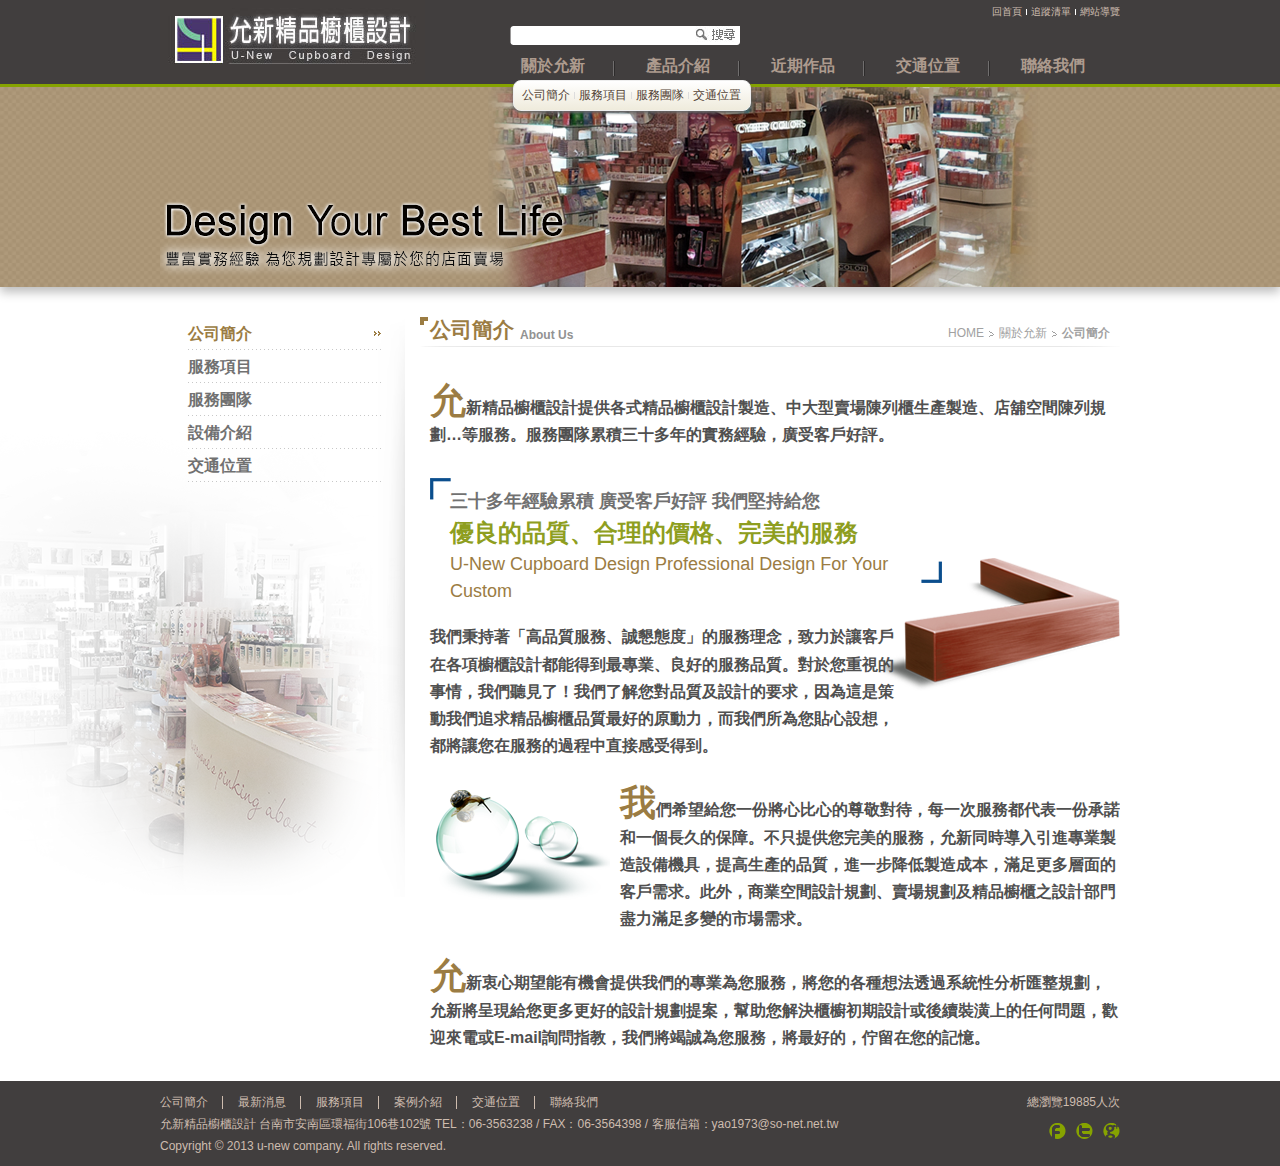
==== about.html @ 8a2be83a "" ====
<!DOCTYPE html PUBLIC "-//W3C//DTD XHTML 1.0 Transitional//EN" "http://www.w3.org/TR/xhtml1/DTD/xhtml1-transitional.dtd">
<html xmlns="http://www.w3.org/1999/xhtml">
<head>
<meta http-equiv="content-type" content="text/html; charset=utf-8" />
<title>DCView</title>
<link type="text/css" rel="stylesheet" href="c/reset.css" media="screen, projection" />
<link type="text/css" rel="stylesheet" href="c/layout.css" media="screen, projection" />
<link type="text/css" rel="stylesheet" href="c/style.css" media="screen, projection" />
<link type="text/css" rel="stylesheet" href="c/page/about.css" media="screen, projection" />
<script type="text/javascript" src="j/jquery.min.js"></script>
<script type="text/javascript" src="j/jquery.hoverIntent.min.js"></script>
<script type="text/javascript" src="j/jquery.superfish.min.js"></script>
</head>
<body>

<!--============================== header start ==============================-->
<div id="header">
<div class="header-wrap">

<div class="logo">
<h2><a href="index.html" title="允新精品櫥櫃設計">允新精品櫥櫃設計<img src="i/logo.jpg" alt="允新精品櫥櫃設計" width="265" height="80" /></a></h2>
</div>

<div id="search-bar">
<h3>站台搜尋</h3>
<form name="siteSearchForm" id="siteSearchForm" action="search-list.html" method="get">
<input type="text" name="k" maxlength="50" class="length-s keyword" />
<input type="submit" value="Search" title="Search" class="btn-submit" />
</form>
</div>

<div id="site-func">
<h3>網站選單</h3>
<ul>
<li><a href="index.html">回首頁</a></li>
<li><a href="inquiry-list.html">追蹤清單</a></li>
<li class="last"><a href="sitemap.html">網站導覽</a></li>
</ul>
</div>

<script type="text/javascript">
<!-- <![CDATA[
$(function() {
    $('ul.sf-menu').superfish({
        hoverClass:  'sfhover',
        pathClass:   'active',
        autoArrows:  false,
        dropShadows: false
    });
});
// ]]> -->
</script>

<div id="nav">
<h3>網站主選單</h3>
<ul class="sf-menu">
    <li class="active"><a href="#">關於允新</a>
        <ul>
            <li><a href="about.html">公司簡介</a></li>
            <li><a href="service.html">服務項目</a></li>
            <li><a href="group.html">服務團隊</a></li>
            <li class="last"><a href="map.html">交通位置</a></li>
        </ul>
    </li>
    <li><a href="product-list.html">產品介紹</a>
        <ul>
            <li><a href="product-list.html">展示架系列</a></li>
            <li><a href="product-list.html">玻璃櫃系列</a></li>
            <li><a href="product-list.html">飾品櫃系列</a></li>
            <li><a href="product-list.html">櫃檯系列</a></li>
            <li><a href="product-list.html">賣場陳列</a></li>
            <li><a href="product-list.html">子母桌</a></li>
            <li><a href="product-list.html">中島櫃</a></li>
            <li><a href="product-list.html">壁櫃系列</a></li>
            <li class="last"><a href="product-list.html">其他商品</a></li>
        </ul>
    </li>
    <li><a href="work-list.html">近期作品</a></li>
    <li><a href="map.html">交通位置</a></li>
    <li class="last"><a href="contact.html">聯絡我們</a></li>
</ul>
</div>

</div>
</div>
<!--============================== header close ==============================-->

<!--============================== content-wrapper start =====================-->
<div id="content-wrapper">

<div id="main-banner">
<div class="banner-wrap">
<p><img src="i/photo-slogan.png" alt="Design Your Best Life 豐富實務經驗 為您規劃設計專屬於您的店面賣場" /></p>
<img src="i/photo-banner.png" alt="" class="banner" />
</div>
</div>

<div class="container">
<!--============================== content-main start ========================-->
<div id="content-main">

<div id="crumb">
<h3>頁面路徑選單</h3>
<ul>
<li><a href="#">HOME</a></li>
<li><a href="#">關於允新</a></li>
<li class="last"><a href="#">公司簡介</a></li>
</ul>
</div>

<div id="about-us" class="article-content">
<h2><em>公司簡介</em><span>About Us</span></h2>
<blockquote>
<p><em>允</em>新精品櫥櫃設計提供各式精品櫥櫃設計製造、中大型賣場陳列櫃生產製造、店舖空間陳列規劃…等服務。服務團隊累積三十多年的實務經驗，廣受客戶好評。</p>
<div class="slogan">
<h3>三十多年經驗累積 廣受客戶好評 我們堅持給您</h3>
<h4>優良的品質、合理的價格、完美的服務</h4>
<h5>U-New Cupboard Design Professional Design For Your Custom</h5>
</div>
<p style="width: 465px;">我們秉持著「高品質服務、誠懇態度」的服務理念，致力於讓客戶在各項櫥櫃設計都能得到最專業、良好的服務品質。對於您重視的事情，我們聽見了！我們了解您對品質及設計的要求，因為這是策動我們追求精品櫥櫃品質最好的原動力，而我們所為您貼心設想，都將讓您在服務的過程中直接感受得到。</p>
<p>
<img src="i/photo01.png" alt="" />
<em>我</em>們希望給您一份將心比心的尊敬對待，每一次服務都代表一份承諾和一個長久的保障。不只提供您完美的服務，允新同時導入引進專業製造設備機具，提高生產的品質，進一步降低製造成本，滿足更多層面的客戶需求。此外，商業空間設計規劃、賣場規劃及精品櫥櫃之設計部門盡力滿足多變的市場需求。
</p>
<p><em>允</em>新衷心期望能有機會提供我們的專業為您服務，將您的各種想法透過系統性分析匯整規劃，允新將呈現給您更多更好的設計規劃提案，幫助您解決櫃櫥初期設計或後續裝潢上的任何問題，歡迎來電或E-mail詢問指教，我們將竭誠為您服務，將最好的，佇留在您的記憶。</p>
</blockquote>
</div>

</div>
<!--============================== content-main close ========================-->

<!--============================== content-sidebar start =====================-->
<div id="content-sidebar">

<div id="cat-nav">
<h3>分類選單</h3>
<ul>
<li class="active"><a href="about.html">公司簡介</a></li>
<li><a href="service.html">服務項目</a></li>
<li><a href="group.html">服務團隊</a></li>
<li><a href="equipment.html">設備介紹</a></li>
<li><a href="map.html">交通位置</a></li>
</ul>
</div>

</div>
<!--============================== content-sidebar close =====================-->
</div>

</div>
<!--============================== content-wrapper close =====================-->

<!--============================== footer start ==============================-->
<div id="footer">
<div class="footer-wrap">
<div class="footer-link">
<h3>網站主選單</h3>
<ul>
<li><a href="#">公司簡介</a></li>
<li><a href="#">最新消息</a></li>
<li><a href="#">服務項目</a></li>
<li><a href="#">案例介紹</a></li>
<li><a href="#">交通位置</a></li>
<li class="last"><a href="#">聯絡我們</a></li>
</ul>

<p class="company-info">允新精品櫥櫃設計 台南市安南區環福街106巷102號  TEL：06-3563238 / FAX：06-3564398 / 客服信箱：yao1973@so-net.net.tw</p>
<p class="copyright">Copyright &copy; 2013 u-new company. All rights reserved.</p>
</div>

<div class="web-share">
<h3>網站社群功能</h3>
<p>總瀏覽<span>19885</span>人次</p>
<ul>
<li><a href="#" class="facebook">facebook</a></li>
<li><a href="#" class="twitter">twitter</a></li>
<li class="last"><a href="#" class="google">google</a></li>
</ul>
</div>
</div>
</div>
<!--============================== footer close ==============================-->

</body>
</html>
---- c/layout.css ----
/*-----------------------------------------------------------------------------
 [TABLE OF CONTENTS]
    +common
    +header
    +content-wrapper
        =content-main
        =content-sidebar
    +footer
-----------------------------------------------------------------------------*/

/* +common
*----------------------------------------------------------------------------*/

html, body {
    margin: 0;
    text-align: center;
}

/* +header
*----------------------------------------------------------------------------*/

#header {
    width: 100%;
    margin: 0 auto;
    text-align: left;
}

/* +content-wrapper
*----------------------------------------------------------------------------*/

#content-wrapper {
    position: relative;
    overflow: auto;
    width: 100%;
    margin: 0 auto;
    text-align: left;
}

#content-main {
    overflow: hidden;
    float: right;
    width: 720px;
}

#content-sidebar {
    float: left;
    width: 240px;
}

/* +footer
*----------------------------------------------------------------------------*/

#footer {
    clear: both;
    width: 100%;
    text-align: left;
}
---- c/style.css ----
/*-----------------------------------------------------------------------------
 [TABLE OF CONTENTS]
    +common
        =anchor
        =clear,clearfix
    +header
        =logo
        =search-bar
        =keyword
        =member-bar
        =ad
    +nav
    +aside
        =ad
        =hot-info
        =chick-wall
        =secondhand-area
        =film-competition
        =banner-txt
    +footer
        =ad
        =footer-nav
        =logo
        =content
        =community
-----------------------------------------------------------------------------*/

/* +common
*----------------------------------------------------------------------------*/

body {
    color: #333;
    font: 12px/22px Microsoft JhengHei, LiHei Pro, PMingLiu, Arial, SimSun;
}

abbr, acronym {
    cursor: help;
}

/**
*
* =anchor
*
**/

a:visited {
    color: #554538;
    text-decoration: none;
}

a:link {
    color: #554538;
    text-decoration: none;
}

a:active {
    color: #554538;
    text-decoration: underline;
}

a:hover {
    color: #554538;
    text-decoration: underline;
}

/**
*
* =clear,clearfix
*
**/

/* regular clearing apply to column that should drop below previous ones. */
.clear {
    clear: both;
}

/* this needs to be first because FF3 is now supporting this */
.clearfix {
    display: inline-block;
}

/* clearing floats without extra markup */
.clearfix:after {
    display: block;
    visibility: hidden;
    clear: both;
    height: 0;
    font-size: 0;
    content: ".";
}

/* hides from IE-mac \*/
* html .clearfix {
    height: 1%;
}
.clearfix {
    display: block;
}
/* end hide from IE-mac */

/* +header
*----------------------------------------------------------------------------*/

#header {
    height: 84px;
    border-bottom: 3px solid #86a300;
    background-color: #413e3e;
}

#header .header-wrap {
    position: relative;
    width: 960px;
    height: 84px;
    margin: 0 auto;
}

#header .header-wrap h3 {
    display: none;
}

/**
*
* =logo
*
**/

#header .logo  {
    float: left;
    margin-right: 85px;
}

#header .logo h2 a  {
    display: block;
    overflow: hidden;
    width: 265px;
    height: 80px;
    background: url(../i/logo.jpg) no-repeat 0 0;
    text-indent: -100000px;
}

/**
*
* =search-bar
*
**/

#header #search-bar {
    float: left;
}

#header #search-bar form {
    width: 225px;
    height: 19px;
    margin-top: 26px;
    padding-left: 5px;
    background: url(../i/bg-search-bar.png) no-repeat 0 0;
}

#header #search-bar form .keyword {
    float: left;
    width: 168px;
    height: 17px;
    line-height: 17px;
    border: none;
}

#header #search-bar form .btn-submit {
    float: left;
    width: 53px;
    height: 16px;
    border: none;
    background: url(../i/btn-search.jpg) no-repeat 0 0;
    text-indent: -100000px;
    cursor: pointer;
}

/**
*
* =site-func
*
**/

#header #site-func {
    float: right;
}

#header #site-func ul {
    overflow: hidden;
}

#header #site-func ul li {
    float: left;
    margin-right: 4px;
    padding-right: 5px;
    background: url(../i/line01.jpg) no-repeat right 9px;
}

#header #site-func ul li.last {
    margin: 0;
    padding: 0;
    background: none;
}

#header #site-func ul li a {
    color: #cdbcaf;
    font-size: 10px;
}

/**
*
* =nav
*
**/

#header #nav {
    position: absolute;
    top: 55px;
    left: 330px;
    width: 650px;
}

#header #nav ul li {
    float: left;
    padding: 0 0 4px 0;
    background: url(../i/line02.png) no-repeat right center;
}

#header #nav ul li.last {
    background: none;
}

#header #nav ul li a {
    display: block;
    width: 125px;
    color: #ad9b8e;
    font-weight: bold;
    font-size: 16px;
    text-align: center;
}

/*#header #nav ul li.active a,*/
#header #nav ul li a:hover {
    font-size: 21px;
    text-decoration: none;
}

#header #nav ul li ul {
    position: absolute;
    top: 25px;
    left: 23px;
    z-index: 80;
    overflow: hidden;
    padding-left: 8px;
    border: 1px solid #eee;
    -webkit-border-radius: 8px;
    -moz-border-radius: 8px;
    border-radius: 8px;
    -webkit-box-shadow: #666 0px 2px 3px;
    -moz-box-shadow: #666 0px 2px 3px;
    box-shadow: #666 0px 2px 3px;
    background: #ffffff;
    background: -webkit-gradient(linear, 0 0, 0 bottom, from(#ffffff), to(#EFEBDC));
    background: -webkit-linear-gradient(#ffffff, #EFEBDC);
    background: -moz-linear-gradient(#ffffff, #EFEBDC);
    background: -ms-linear-gradient(#ffffff, #EFEBDC);
    background: -o-linear-gradient(#ffffff, #EFEBDC);
    background: linear-gradient(#ffffff, #EFEBDC);
    -pie-background: linear-gradient(#ffffff, #EFEBDC);
    behavior: url(PIE.htc);
}

#header #nav ul li ul li {
    height: 25px;
    line-height: 29px;
    margin-right: 4px;
    padding-right: 5px;
    background: url(../i/line03.jpg) no-repeat right 11px;
}

#header #nav ul li ul li.last {
    background: none;
}

#header #nav ul li ul li a {
    width: auto;
    height: 19px;
    padding: 0;
    color: #554538;
    font-weight: normal;
    font-size: 12px !important;
}

#header #nav ul li ul li a:hover {
    font-weight: bold;
}

#header #nav ul li:hover ul {
    display: block;
}

/* +content-wrapper
*----------------------------------------------------------------------------*/

#content-wrapper {
    min-height: 800px;
    height: auto !important;
    height: 800px;
}

#content-wrapper .container {
    position: relative;
    overflow: hidden;
    width: 960px;
    margin: 0 auto;
}

/**
*
* =main-banner
*
**/

#main-banner {
    height: 200px;
    background: url(../i/bg.jpg) repeat;
    -webkit-box-shadow: #bbb 0px 5px 10px;
    -moz-box-shadow: #bbb 0px 5px 10px;
    box-shadow: #bbb 0px 5px 10px;
}

#main-banner .banner-wrap {
    position: relative;
    width: 960px;
    margin: 0 auto;
}

#main-banner .banner-wrap p {
    position: relative;
    z-index: 10;
    float: left;
    margin-top: 100px;
}

#main-banner .banner-wrap p img {
    clear: both;
    float: left;
}

#main-banner .banner-wrap .banner {
    position: absolute;
    top: 0;
    right: 0;
}

/* +content-main
*----------------------------------------------------------------------------*/

#content-main {
    position: relative;
    overflow: hidden;
    padding: 30px 0 0 0;
}

/**
*
* =crumb
*
**/

#content-main #crumb {
    position: absolute;
    top: 35px;
    right: 10px;
    float: right;
}

#content-main #crumb h3 {
    display: none;
}

#content-main #crumb ul {
    overflow: hidden;
}

#content-main #crumb ul li {
    float: left;
    margin-right: 3px;
    padding: 0 12px 0 0;
    background: url(../i/icon-arrow02.png) no-repeat right 8px;
}

#content-main #crumb ul li a {
    color: #a1a1a1;
}

#content-main #crumb ul li.last {
    margin: 0;
    padding: 0;
    background: none;
}

#content-main #crumb ul li.last a {
    font-weight: bold;
}

/**
*
* =article-content
*
**/

#content-main .article-content {
    float: right;
    width: 700px;
    margin: 0 auto;
}

#content-main .article-content h2 {
    overflow: hidden;
    margin-bottom: 40px;
    padding: 0 0 5px 0;
    background: url(../i/line06.png) no-repeat center bottom;
}

#content-main .article-content h2 em {
    float: left;
    margin-right: 6px;
    padding: 2px 0 0 10px;
    background: url(../i/icon-title-quote.png) no-repeat 0 0;
    color: #9b7c43;
    font-weight: bold;
    font-size: 21px;
}

#content-main .article-content h2 span {
    float: left;
    margin: 11px 0 0;
    color: #929292;
    font: bold 12px Arial;
}

#content-main .article-content blockquote {
    padding: 0 0 0 10px;
    color: #505050;
    font-weight: bold;
    font-size: 16px;
    line-height: 170%;
}

#content-main .article-content blockquote p {
    margin-bottom: 30px;
}

#content-main .article-content blockquote p em {
    color: #9b7c43;
    font-size: 36px;
}

#content-main .article-content blockquote p img {
    float: left;
    margin: 0 10px 10px 0;
}

/* +content-sidebar
*----------------------------------------------------------------------------*/

#content-sidebar {
    width: 212px;
    padding: 30px 0 0 28px;
}

/**
*
* =cat-nav
*
**/

#content-sidebar #cat-nav {
    width: 193px;
}

#content-sidebar #cat-nav h3 {
    display: none;
}

#content-sidebar #cat-nav p {
    height: 33px;
    line-height: 33px;
    padding: 0 0 0 6px;
    background: #9b7c43 url(../i/icon-plus02.png) no-repeat 165px 7px;
    color: #fff;
    font-weight: bold;
    font-size: 18px;
}

#content-sidebar #cat-nav ul li {
    background: url(../i/line05.png) no-repeat 0 bottom;
}

#content-sidebar #cat-nav ul li a {
    display: block;
    height: 33px;
    line-height: 33px;
    color: #717171;
    font-weight: bold;
    font-size: 16px;
}

#content-sidebar #cat-nav ul li        a:hover,
#content-sidebar #cat-nav ul li.active a {
    background: url(../i/icon-arrow01.png) no-repeat right center;
    color: #9b7c43;
    text-decoration: none;
}

/**
*
* =company-info
*
**/

#content-sidebar #company-info {
    margin: 50px 0 0;
    padding: 0 20px 0 0;
}

#content-sidebar #company-info h3 {
    padding-bottom: 5px;
    border-bottom: 1px solid #cfcfcf;
    color: #9b7c43;
    font-weight: bold;
    font-size: 18px;
}

#content-sidebar #company-info ul {
    padding: 5px 5px 0;
}

#content-sidebar #company-info ul li {
    overflow: hidden;
    margin-bottom: 5px;
    line-height: 18px;
}

#content-sidebar #company-info ul li span {
    float: left;
    width: 60px;
}

#content-sidebar #company-info ul li em {
    float: left;
    width: 120px;
}

#content-sidebar #company-info iframe {
    border: 1px solid #ccc;
}

/* +footer
*----------------------------------------------------------------------------*/

#footer {
    height: 85px;
    background-color: #413e3e;
}

#footer .footer-wrap {
    width: 960px;
    height: 74px;
    margin: 0 auto;
    padding: 10px 0 0;
}

#footer .footer-wrap h3 {
    display: none;
}

/**
*
* =footer-link
*
**/

#footer .footer-link {
    float: left;
    color: #cdbcaf;
}

#footer .footer-link ul {
    overflow: hidden;
}

#footer .footer-link ul li {
    float: left;
    margin-right: 15px;
    padding-right: 15px;
    background: url(../i/line04.jpg) no-repeat right 5px;
}

#footer .footer-link ul li.last {
    margin: 0;
    padding: 0;
    background: none;
}

#footer .footer-link ul li a {
    color: #cdbcaf;
}

/**
*
* =web-share
*
**/

#footer .web-share {
    float: right;
    color: #cdbcaf;
}

#footer .web-share p {
    margin-bottom: 10px;
    text-align: right;
}

#footer .web-share ul {
    float: right;
}

#footer .web-share ul li {
    float: left;
    margin-right: 10px;
}

#footer .web-share ul li.last {
    margin: 0;
}

#footer .web-share ul li a {
    display: block;
    width: 17px;
    height: 17px;
    background: url(../i/icon-share.png) no-repeat 0 0;
    text-indent: -100000px;
}

#footer .web-share ul li a.twitter {
    background-position: -27px 0;
}

#footer .web-share ul li a.google {
    background-position: -54px 0;
}
---- c/page/about.css ----
/*-----------------------------------------------------------------------------
 [TABLE OF CONTENTS]
    +content-main
        =about-us
        =service
        =group
        =equipment
        =map
-----------------------------------------------------------------------------*/

#content-wrapper {
    background: url(../../i/bg-about.png) no-repeat center 200px;
}

/**
*
* =about-us
*
**/

#content-main #about-us {
    background: url(../../i/bg-photo01.png) no-repeat right 240px;
}

#content-main #about-us .slogan {
    width: 492px;
    height: 95px;
    margin-bottom: 40px;
    padding: 10px 0 0 20px;
    background: url(../../i/icon-quote.png) no-repeat 0 0;
}

#content-main #about-us .slogan h3 {
    color: #717171;
    font-weight: bold;
    font-size: 18px;
    line-height: 150%;
}

#content-main #about-us .slogan h4 {
    color: #8e9e20;
    font-weight: bold;
    font-size: 24px;
    line-height: 150%;
}

#content-main #about-us .slogan h5 {
    color: #9b7c43;
    font: 18px/150% "Myriad Pro", "Gill Sans", "Gill Sans MT", Calibri, sans-serif;
}

/**
*
* =service
*
**/

#service .slogan {
    height: 200px;
    background: url(../../i/photo02.png) no-repeat right -15px;
}

#service .slogan h3 {
    width: 460px;
    color: #9b7c43;
    font: 30px/140% "Myriad Pro", "Gill Sans", "Gill Sans MT", Calibri, sans-serif;
}

#service .slogan h4 {
    color: #717171;
    font-weight: bold;
    font-size: 18px;
    line-height: 150%;
}

#service .slogan h5 {
    color: #8e9e20;
    font-weight: bold;
    font-size: 24px;
    line-height: 150%;
}

#service blockquote ul li {
    margin-bottom: 30px;
}

#service blockquote ul li h3 {
    padding-left: 18px;
    background: url(../../i/icon-circle01.png) no-repeat 0 6px;
    color: #9b7c43;
    font-size: 18px;
}

#service blockquote ul li p {
    margin: 0;
    padding-left: 19px;
    color: #717171;
    font-size: 16px;
}

/**
*
* =group
*
**/

#group blockquote {
    position: releative;
}

#group blockquote img.steps {
    position: absolute;
    left: 5px;
    bottom: 100px;
    z-index: 1;
}

#group .slogan {
    height: 200px;
    background: url(../../i/photo04.png) no-repeat right 0;
}

#group .slogan h3 {
    color: #717171;
    font-weight: bold;
    font-size: 18px;
    line-height: 150%;
}

#group .slogan h4 {
    color: #8e9e20;
    font-weight: bold;
    font-size: 36px;
    line-height: 150%;
}

#group .slogan h5 {
    width: 400px;
    color: #9b7c43;
    font: 21px/140% "Myriad Pro", "Gill Sans", "Gill Sans MT", Calibri, sans-serif;
}

#group blockquote ul {
    position: releative;
    z-index: 5;
}

#group blockquote ul li {
    margin-bottom: 30px;
}

#group blockquote ul li.indent {
    margin-left: 300px;
}

#group blockquote ul li h3 {
    padding-left: 18px;
    background: url(../../i/icon-circle01.png) no-repeat 0 6px;
    color: #9b7c43;
    font-size: 18px;
}

#group blockquote ul li p {
    margin: 0;
    padding-left: 19px;
    color: #717171;
    font-size: 16px;
}

/**
*
* =equipment
*
**/

#equipment .slogan {
    margin-bottom: 20px;
    padding-left: 64px;
    background: url(../../i/icon01.png) no-repeat 20px 0;
}

#equipment .slogan h3 {
    margin-bottom: 3px;
    color: #8e9e20;
    font-weight: bold;
    font-size: 24px;
}

#equipment .slogan h4 {
    color: #9b7c43;
    font: 18px "Myriad Pro", "Gill Sans", "Gill Sans MT", Calibri, sans-serif;
}

#equipment .gallery {
    overflow: hidden;
    width: 660px;
    padding: 0 8px;
    margin-bottom: 40px;
}

#equipment .gallery .main-photo {
    position: relative;
    width: 646px;
    height: 346px;
    margin-bottom: 6px;
    border: 7px solid #e4e4e4;
}

#equipment .gallery .main-photo .content {
    position: absolute;
    bottom: 0;
    left: 0;
    overflow: hidden;
    width: 630px;
    height: 47px;
    padding: 4px 8px 0 8px;
    background: url(../../i/bg-gallery.png) repeat;
    color: #fff;
}

#equipment .gallery .main-photo .content h3 {
    margin-bottom: 2px;
    font-size: 16px;
}

#equipment .gallery .main-photo .content p {
    font-size: 12px;
}

#equipment .gallery .list {
    position: relative;
    height: 82px;
}

#equipment .gallery .list .prev,
#equipment .gallery .list .next {
    display: block;
    position: absolute;
    top: 50%;
    width: 5px;
    height: 9px;
    margin: -5px 0 0 0;
    background: url(../../i/icon-arrow03.png) no-repeat 0 0;
    text-indent: -100000px;
}

#equipment .gallery .list .prev {
    left: -8px;
}

#equipment .gallery .list .next {
    right: -8px;
    background-position: -5px 0;
}

#equipment .gallery .list ul {
    overflow: hidden;
    position: absolute;
    top: 0;
    left: 0;
    width: 700px;
}

#equipment .gallery .list ul li {
    float: left;
    width: 77px;
    height: 82px;
    margin-right: 6px;
    background: url(../../i/bg-gallery-list.png) no-repeat -77px 0;
}

#equipment .gallery .list ul li a {
    display: block;
    margin: 9px 0 0 4px;
}

#equipment .gallery .list ul li a img {
    display: block;
    background-color: #000;
    opacity: 0.3;
}

#equipment .gallery .list ul li.active {
    background-position: 0 0;
}

#equipment .gallery .list ul li a img:hover,
#equipment .gallery .list ul li.active a img {
    background-color: transparent;
    opacity: 1;
}

/**
*
* =map
*
**/

#map {
    padding-bottom: 30px;
    text-align: center;
}

#map iframe {
    margin-bottom: 20px;
    border: 7px solid #e4e4e4;
}

#map ol {
    padding-left: 20px;
}

#map ol li {
    margin-bottom: 20px;
    color: #9b7c43;
    text-align: left;
}

#map ol li h3 {
    margin-bottom: 3px;
    font-size: 24px;
}

#map ol li p {
    padding-left: 28px;
    font-size: 18px;
}
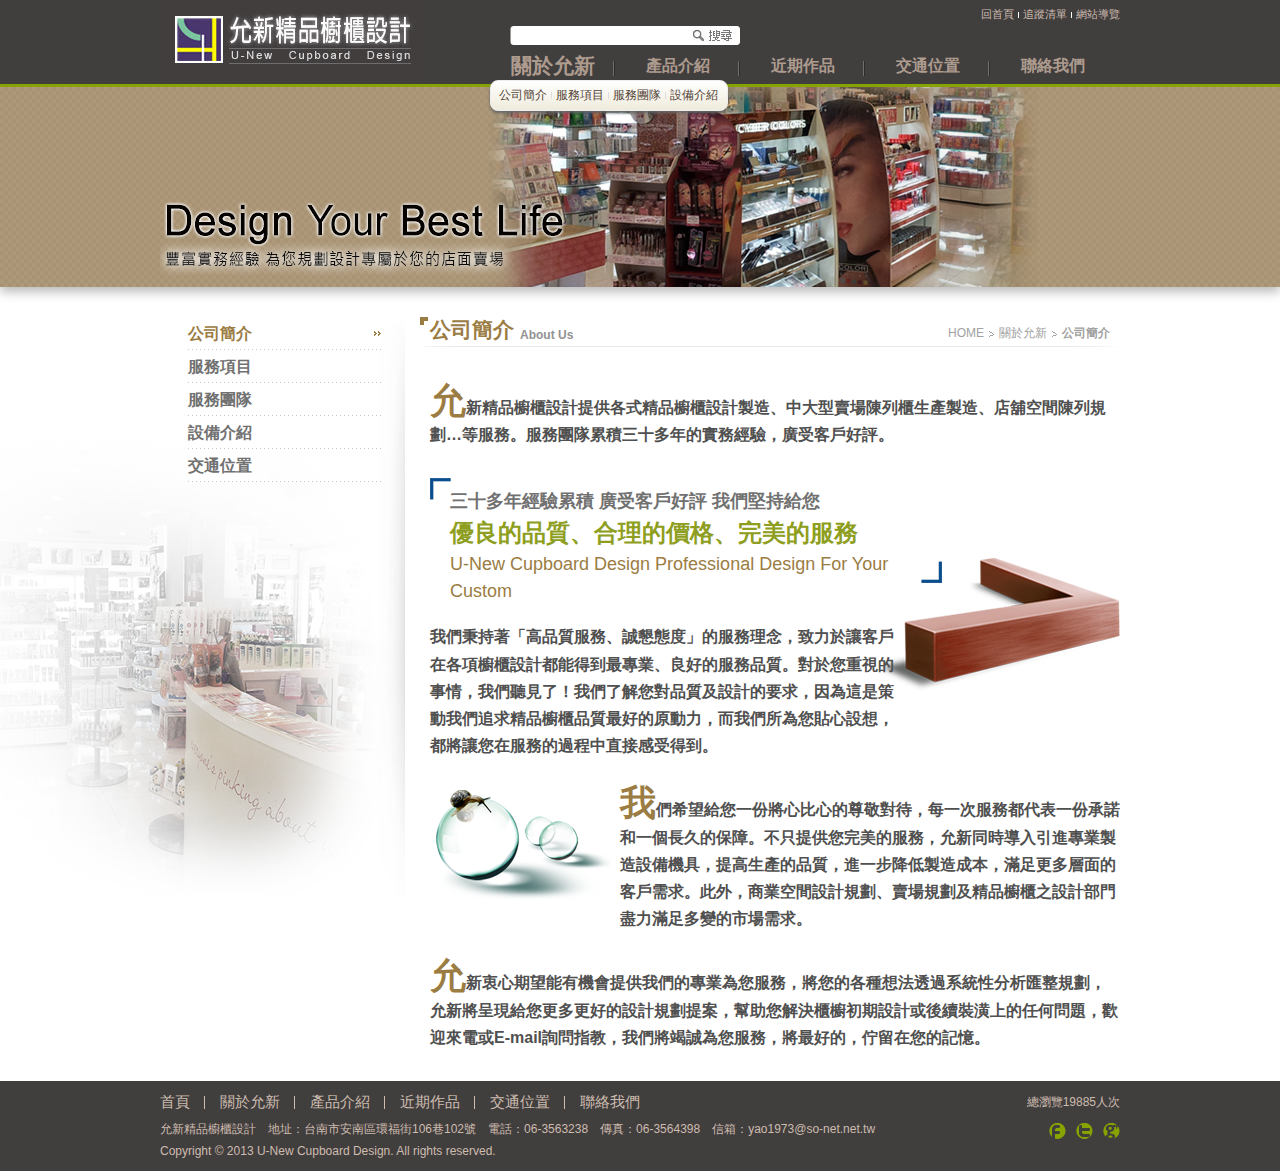
==== commit 802a4ac1: "將程式套版調整同步回 src 分支" ====
--- a/about.html
+++ b/about.html
@@ -2,14 +2,19 @@
 <html xmlns="http://www.w3.org/1999/xhtml">
 <head>
 <meta http-equiv="content-type" content="text/html; charset=utf-8" />
-<title>DCView</title>
+<title>允新精品櫥櫃設計</title>
+<meta name="description" content="允新精品櫥櫃設計，提供多樣化的店舖裝潢案例，施工迅速且精緻，是您店舖裝潢的最佳選擇。" />
+<meta name="keywords" content="店舖空間,陳列規劃,中大型賣場,陳列櫃,生產製造,精品櫥櫃,設計製造,代工材板,封邊,CNC加工,裝潢,施工,設計,凹槽板,溝槽板,壁掛,允新" />
+<link type="image/x-icon" rel="shortcut icon" href="i/favicon.ico" />
 <link type="text/css" rel="stylesheet" href="c/reset.css" media="screen, projection" />
 <link type="text/css" rel="stylesheet" href="c/layout.css" media="screen, projection" />
+<link type="text/css" rel="stylesheet" href="c/form.css" media="screen, projection" />
 <link type="text/css" rel="stylesheet" href="c/style.css" media="screen, projection" />
 <link type="text/css" rel="stylesheet" href="c/page/about.css" media="screen, projection" />
 <script type="text/javascript" src="j/jquery.min.js"></script>
 <script type="text/javascript" src="j/jquery.hoverIntent.min.js"></script>
 <script type="text/javascript" src="j/jquery.superfish.min.js"></script>
+<script type="text/javascript" src="j/jquery.disable.min.js"></script>
 </head>
 <body>
 
@@ -24,13 +29,13 @@
 <div id="search-bar">
 <h3>站台搜尋</h3>
 <form name="siteSearchForm" id="siteSearchForm" action="search-list.html" method="get">
-<input type="text" name="k" maxlength="50" class="length-s keyword" />
+<input type="text" name="k" maxlength="100" class="length-s keyword" />
 <input type="submit" value="Search" title="Search" class="btn-submit" />
 </form>
 </div>
 
 <div id="site-func">
-<h3>網站選單</h3>
+<h3>站台次功能選單</h3>
 <ul>
 <li><a href="index.html">回首頁</a></li>
 <li><a href="inquiry-list.html">追蹤清單</a></li>
@@ -39,8 +44,11 @@
 </div>
 
 <script type="text/javascript">
-<!-- <![CDATA[
-$(function() {
+// <![CDATA[
+$(function () {
+    $('body').disable({
+        message: '文字及圖片內容版權皆屬《允新精品櫥櫃設計》所有，\n請勿擅自拷貝，如需參考資料請與我們聯絡，感謝！'
+    });
     $('ul.sf-menu').superfish({
         hoverClass:  'sfhover',
         pathClass:   'active',
@@ -54,30 +62,38 @@
 <div id="nav">
 <h3>網站主選單</h3>
 <ul class="sf-menu">
-    <li class="active"><a href="#">關於允新</a>
-        <ul>
-            <li><a href="about.html">公司簡介</a></li>
-            <li><a href="service.html">服務項目</a></li>
-            <li><a href="group.html">服務團隊</a></li>
-            <li class="last"><a href="map.html">交通位置</a></li>
-        </ul>
-    </li>
-    <li><a href="product-list.html">產品介紹</a>
-        <ul>
-            <li><a href="product-list.html">展示架系列</a></li>
-            <li><a href="product-list.html">玻璃櫃系列</a></li>
-            <li><a href="product-list.html">飾品櫃系列</a></li>
-            <li><a href="product-list.html">櫃檯系列</a></li>
-            <li><a href="product-list.html">賣場陳列</a></li>
-            <li><a href="product-list.html">子母桌</a></li>
-            <li><a href="product-list.html">中島櫃</a></li>
-            <li><a href="product-list.html">壁櫃系列</a></li>
-            <li class="last"><a href="product-list.html">其他商品</a></li>
-        </ul>
-    </li>
-    <li><a href="work-list.html">近期作品</a></li>
-    <li><a href="map.html">交通位置</a></li>
-    <li class="last"><a href="contact.html">聯絡我們</a></li>
+<li class="active"><a href="#">關於允新</a>
+    <ul>
+        <li><a href="about.html">公司簡介</a></li>
+        <li><a href="service.html">服務項目</a></li>
+        <li><a href="group.html">服務團隊</a></li>
+        <li class="last"><a href="equipment.html">設備介紹</a></li>
+    </ul>
+</li>
+<li><a href="product-list.html">產品介紹</a>
+    <ul>
+        <li><a href="product-list.html">展示架系列</a></li>
+        <li><a href="product-list.html">展示櫃系列</a></li>
+        <li><a href="product-list.html">玻璃櫃系列</a></li>
+        <li><a href="product-list.html">飾品櫃系列</a></li>
+        <li><a href="product-list.html">櫃檯系列</a></li>
+        <li><a href="product-list.html">賣場陳列</a></li>
+        <li><a href="product-list.html">子母桌</a></li>
+        <li><a href="product-list.html">中島櫃</a></li>
+        <li><a href="product-list.html">壁櫃系列</a></li>
+        <li class="last"><a href="product-list.html">其他商品</a></li>
+    </ul>
+</li>
+<li><a href="work-list.html">近期作品</a>
+    <ul>
+        <li><a href="work-list.html">室內裝潢</a></li>
+        <li><a href="work-list.html">實例比對</a></li>
+        <li><a href="work-list.html">店舖設計</a></li>
+        <li class="last"><a href="work-list.html">店面設計</a></li>
+    </ul>
+</li>
+<li><a href="map.html">交通位置</a></li>
+<li class="last"><a href="contact.html">聯絡我們</a></li>
 </ul>
 </div>
 
@@ -95,7 +111,9 @@
 </div>
 </div>
 
+<!--============================== container start ===========================-->
 <div class="container">
+
 <!--============================== content-main start ========================-->
 <div id="content-main">
 
@@ -117,7 +135,7 @@
 <h4>優良的品質、合理的價格、完美的服務</h4>
 <h5>U-New Cupboard Design Professional Design For Your Custom</h5>
 </div>
-<p style="width: 465px;">我們秉持著「高品質服務、誠懇態度」的服務理念，致力於讓客戶在各項櫥櫃設計都能得到最專業、良好的服務品質。對於您重視的事情，我們聽見了！我們了解您對品質及設計的要求，因為這是策動我們追求精品櫥櫃品質最好的原動力，而我們所為您貼心設想，都將讓您在服務的過程中直接感受得到。</p>
+<p class="concept">我們秉持著「高品質服務、誠懇態度」的服務理念，致力於讓客戶在各項櫥櫃設計都能得到最專業、良好的服務品質。對於您重視的事情，我們聽見了！我們了解您對品質及設計的要求，因為這是策動我們追求精品櫥櫃品質最好的原動力，而我們所為您貼心設想，都將讓您在服務的過程中直接感受得到。</p>
 <p>
 <img src="i/photo01.png" alt="" />
 <em>我</em>們希望給您一份將心比心的尊敬對待，每一次服務都代表一份承諾和一個長久的保障。不只提供您完美的服務，允新同時導入引進專業製造設備機具，提高生產的品質，進一步降低製造成本，滿足更多層面的客戶需求。此外，商業空間設計規劃、賣場規劃及精品櫥櫃之設計部門盡力滿足多變的市場需求。
@@ -133,7 +151,7 @@
 <div id="content-sidebar">
 
 <div id="cat-nav">
-<h3>分類選單</h3>
+<h3>邊欄分類選單</h3>
 <ul>
 <li class="active"><a href="about.html">公司簡介</a></li>
 <li><a href="service.html">服務項目</a></li>
@@ -145,7 +163,9 @@
 
 </div>
 <!--============================== content-sidebar close =====================-->
-</div>
+
+</div>
+<!--============================== container close ===========================-->
 
 </div>
 <!--============================== content-wrapper close =====================-->
@@ -154,18 +174,17 @@
 <div id="footer">
 <div class="footer-wrap">
 <div class="footer-link">
-<h3>網站主選單</h3>
-<ul>
-<li><a href="#">公司簡介</a></li>
-<li><a href="#">最新消息</a></li>
-<li><a href="#">服務項目</a></li>
-<li><a href="#">案例介紹</a></li>
-<li><a href="#">交通位置</a></li>
-<li class="last"><a href="#">聯絡我們</a></li>
-</ul>
-
-<p class="company-info">允新精品櫥櫃設計 台南市安南區環福街106巷102號  TEL：06-3563238 / FAX：06-3564398 / 客服信箱：yao1973@so-net.net.tw</p>
-<p class="copyright">Copyright &copy; 2013 u-new company. All rights reserved.</p>
+<h3>網站表尾選單</h3>
+<ul>
+<li><a href="index.html">首頁</a></li>
+<li><a href="about.html">關於允新</a></li>
+<li><a href="product-list.html">產品介紹</a></li>
+<li><a href="work-list.html">近期作品</a></li>
+<li><a href="map.html">交通位置</a></li>
+<li class="last"><a href="contact.html">聯絡我們</a></li>
+</ul>
+<p class="company-info">允新精品櫥櫃設計　地址：台南市安南區環福街106巷102號　電話：06-3563238　傳真：06-3564398　信箱：<a href="mailto:yao1973@so-net.net.tw">yao1973@so-net.net.tw</a></p>
+<p class="copyright">Copyright &copy; 2013 U-New Cupboard Design. All rights reserved.</p>
 </div>
 
 <div class="web-share">
@@ -181,5 +200,22 @@
 </div>
 <!--============================== footer close ==============================-->
 
+<script type="text/javascript">
+// <![CDATA[
+$(function () {
+    var footer = $("#footer"),
+        pos = footer.position(),
+        height = $(window).height();
+    height = height - pos.top;
+    height = height - footer.height();
+    if (height > 0) {
+        footer.css({
+            'margin-top': height + 'px'
+        });
+    }
+});
+// ]]> -->
+</script>
+
 </body>
 </html>--- a/c/form.css
+++ b/c/form.css
@@ -0,0 +1,40 @@
+/*-----------------------------------------------------------------------------
+ [TABLE OF CONTENTS]
+    =form
+-----------------------------------------------------------------------------*/
+
+/**
+*
+* =form
+*
+**/
+
+input, button, textarea, select {
+    font: 12px Tahoma, Helvetica, Arial, sans-serif;
+}
+
+label {
+    cursor: pointer;
+}
+
+input[type="button"], input[type="reset"],
+input[type="submit"], input[type="image"] {
+    letter-spacing: 0.15mm;
+    cursor: pointer;
+}
+
+input[type="search"], input[type="text"], input[type="password"], textarea {
+    border: 1px double #c0c0c0;
+    background-color: #fff;
+    -webkit-appearance: none;
+}
+
+input[type="search"]::-webkit-search-decoration {
+    display: none;
+}
+
+.mark-required {
+    margin-right: 5px;
+    border: none;
+    font-weight: bold;
+}--- a/c/style.css
+++ b/c/style.css
@@ -30,11 +30,15 @@
 
 body {
     color: #333;
-    font: 12px/22px Microsoft JhengHei, LiHei Pro, PMingLiu, Arial, SimSun;
+    font: 12px/22px Arial, Helvetica, clean, Microsoft JhengHei, Apple LiGothic, LiHei Pro, PMingLiU, sans-serif;
 }
 
 abbr, acronym {
     cursor: help;
+}
+
+.hide {
+    display: none !important;
 }
 
 /**
@@ -158,18 +162,18 @@
 
 #header #search-bar form .keyword {
     float: left;
-    width: 168px;
+    width: 150px;
     height: 17px;
     line-height: 17px;
     border: none;
 }
 
 #header #search-bar form .btn-submit {
-    float: left;
+    float: right;
     width: 53px;
     height: 16px;
     border: none;
-    background: url(../i/btn-search.jpg) no-repeat 0 0;
+    background: url(../i/btn-search.jpg) no-repeat -3px 1px;
     text-indent: -100000px;
     cursor: pointer;
 }
@@ -182,6 +186,7 @@
 
 #header #site-func {
     float: right;
+    margin-top: 3px;
 }
 
 #header #site-func ul {
@@ -203,7 +208,7 @@
 
 #header #site-func ul li a {
     color: #cdbcaf;
-    font-size: 10px;
+    font-size: 11px;
 }
 
 /**
@@ -238,16 +243,17 @@
     text-align: center;
 }
 
-/*#header #nav ul li.active a,*/
-#header #nav ul li a:hover {
+#header #nav > ul > li.sfhover > a,
+#header #nav > ul > li.active > a,
+#header #nav > ul > li > a:hover {
     font-size: 21px;
     text-decoration: none;
 }
 
 #header #nav ul li ul {
+    display: none;
     position: absolute;
     top: 25px;
-    left: 23px;
     z-index: 80;
     overflow: hidden;
     padding-left: 8px;
@@ -269,6 +275,15 @@
     behavior: url(PIE.htc);
 }
 
+#header #nav ul li.sfhover ul,
+#header #nav ul li.active ul {
+    display: block;
+}
+
+#header #nav ul li ul.product-nav {
+    left: 0;
+}
+
 #header #nav ul li ul li {
     height: 25px;
     line-height: 29px;
@@ -290,7 +305,9 @@
     font-size: 12px !important;
 }
 
-#header #nav ul li ul li a:hover {
+#header #nav > ul > li.sfhover > ul > li.active > a,
+#header #nav > ul > li.active > ul > li.active > a,
+#header #nav > ul > li > ul > li > a:hover {
     font-weight: bold;
 }
 
@@ -361,6 +378,13 @@
     padding: 30px 0 0 0;
 }
 
+#content-main .fb-like {
+    overflow: hidden;
+    width: 450px;
+    height: 24px;
+    margin: 0 0 20px 30px;
+}
+
 /**
 *
 * =crumb
@@ -560,7 +584,7 @@
 *----------------------------------------------------------------------------*/
 
 #footer {
-    height: 85px;
+    height: 90px;
     background-color: #413e3e;
 }
 
@@ -588,6 +612,7 @@
 
 #footer .footer-link ul {
     overflow: hidden;
+    margin-bottom: 4px;
 }
 
 #footer .footer-link ul li {
@@ -603,8 +628,12 @@
     background: none;
 }
 
+#footer .footer-link a {
+    color: #cdbcaf;
+}
+
 #footer .footer-link ul li a {
-    color: #cdbcaf;
+    font-size: 15px;
 }
 
 /**
--- a/c/page/about.css
+++ b/c/page/about.css
@@ -49,6 +49,10 @@
     font: 18px/150% "Myriad Pro", "Gill Sans", "Gill Sans MT", Calibri, sans-serif;
 }
 
+#content-main #about-us .concept {
+    width: 465px;
+}
+
 /**
 *
 * =service
@@ -105,13 +109,13 @@
 **/
 
 #group blockquote {
-    position: releative;
+    position: relative;
 }
 
 #group blockquote img.steps {
     position: absolute;
     left: 5px;
-    bottom: 100px;
+    bottom: 80px;
     z-index: 1;
 }
 
@@ -141,7 +145,7 @@
 }
 
 #group blockquote ul {
-    position: releative;
+    position: relative;
     z-index: 5;
 }
 
@@ -229,6 +233,8 @@
 
 #equipment .gallery .list {
     position: relative;
+    overflow: visible !important;
+    width: 660px !important;
     height: 82px;
 }
 
@@ -236,12 +242,14 @@
 #equipment .gallery .list .next {
     display: block;
     position: absolute;
-    top: 50%;
+    top: 5px;
+    z-index: 100;
     width: 5px;
-    height: 9px;
-    margin: -5px 0 0 0;
-    background: url(../../i/icon-arrow03.png) no-repeat 0 0;
+    height: 77px;
+    margin: 0;
+    background: url(../../i/icon-arrow03.png) no-repeat 0 center;
     text-indent: -100000px;
+    outline: none;
 }
 
 #equipment .gallery .list .prev {
@@ -250,15 +258,17 @@
 
 #equipment .gallery .list .next {
     right: -8px;
-    background-position: -5px 0;
+    background-position: -5px center;
+}
+
+#equipment .gallery .list .wrap {
+    overflow: hidden;
+    width: 660px;
+    height: 82px;
 }
 
 #equipment .gallery .list ul {
     overflow: hidden;
-    position: absolute;
-    top: 0;
-    left: 0;
-    width: 700px;
 }
 
 #equipment .gallery .list ul li {
@@ -271,11 +281,14 @@
 
 #equipment .gallery .list ul li a {
     display: block;
-    margin: 9px 0 0 4px;
+    margin: 10px 0 0 5px;
+    outline: none;
 }
 
 #equipment .gallery .list ul li a img {
     display: block;
+    width: 67px;
+    height: 67px;
     background-color: #000;
     opacity: 0.3;
 }
@@ -301,8 +314,35 @@
     text-align: center;
 }
 
+#content-main #map h2 {
+    margin: 0;
+}
+
+#map .address {
+    height: 170px;
+    background: url(../../i/photo-map.png) no-repeat right bottom;
+    color: #9b7c43;
+}
+
+#map .address h1 {
+    float: left;
+    margin: 85px 5px 0 20px;
+    font-size: 28px;
+    font-weight: bold;
+}
+
+#map .address p {
+    float: left;
+    margin: 80px 0 0;
+    font-size: 16px;
+    font-weight: bold;
+    line-height: 18px;
+    text-shadow: 1px 1px #fff;
+    text-align: left;
+}
+
 #map iframe {
-    margin-bottom: 20px;
+    margin: -20px 0 40px;
     border: 7px solid #e4e4e4;
 }
 
@@ -317,11 +357,13 @@
 }
 
 #map ol li h3 {
-    margin-bottom: 3px;
+    margin-bottom: 8px;
     font-size: 24px;
+    font-weight: bold;
 }
 
 #map ol li p {
     padding-left: 28px;
+    color: #505050;
     font-size: 18px;
 }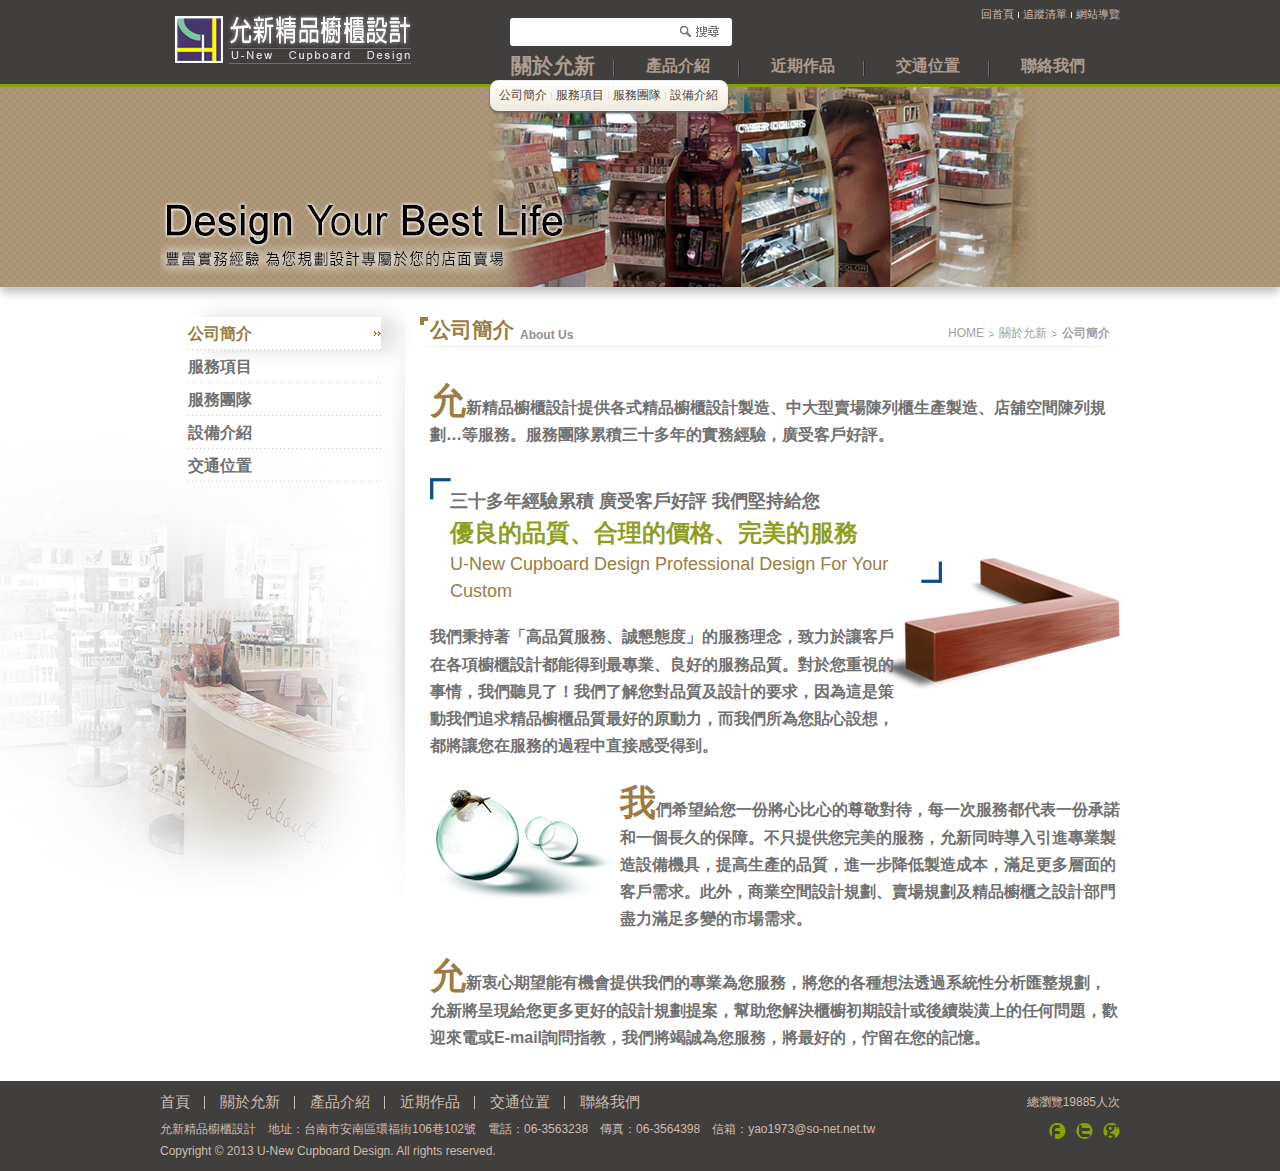
==== commit aaa17ed4: "平板裝置呈現及可用性優化" ====
--- a/about.html
+++ b/about.html
@@ -14,6 +14,7 @@
 <script type="text/javascript" src="j/jquery.min.js"></script>
 <script type="text/javascript" src="j/jquery.hoverIntent.min.js"></script>
 <script type="text/javascript" src="j/jquery.superfish.min.js"></script>
+<script type="text/javascript" src="j/jquery.bigtarget.min.js"></script>
 <script type="text/javascript" src="j/jquery.disable.min.js"></script>
 </head>
 <body>
@@ -55,6 +56,10 @@
         autoArrows:  false,
         dropShadows: false
     });
+    $('#nav ul > li > ul > li > a').bigTarget({
+        hoverClass: 'hover',
+        clickZone: 'li:eq(0)'
+    });
 });
 // ]]> -->
 </script>
@@ -62,7 +67,7 @@
 <div id="nav">
 <h3>網站主選單</h3>
 <ul class="sf-menu">
-<li class="active"><a href="#">關於允新</a>
+<li class="active"><a href="about.html">關於允新</a>
     <ul>
         <li><a href="about.html">公司簡介</a></li>
         <li><a href="service.html">服務項目</a></li>
@@ -71,7 +76,7 @@
     </ul>
 </li>
 <li><a href="product-list.html">產品介紹</a>
-    <ul>
+    <ul class="product-nav">
         <li><a href="product-list.html">展示架系列</a></li>
         <li><a href="product-list.html">展示櫃系列</a></li>
         <li><a href="product-list.html">玻璃櫃系列</a></li>
@@ -81,7 +86,7 @@
         <li><a href="product-list.html">子母桌</a></li>
         <li><a href="product-list.html">中島櫃</a></li>
         <li><a href="product-list.html">壁櫃系列</a></li>
-        <li class="last"><a href="product-list.html">其他商品</a></li>
+        <li class="last"><a href="product-list.html">其他產品</a></li>
     </ul>
 </li>
 <li><a href="work-list.html">近期作品</a>
@@ -203,16 +208,29 @@
 <script type="text/javascript">
 // <![CDATA[
 $(function () {
-    var footer = $("#footer"),
-        pos = footer.position(),
-        height = $(window).height();
-    height = height - pos.top;
-    height = height - footer.height();
-    if (height > 0) {
-        footer.css({
-            'margin-top': height + 'px'
-        });
+    function autoStickyFooter() {
+        var footer = $("#footer"),
+            pos = footer.position(),
+            height = $(window).height();
+        height = height - pos.top;
+        height = height - footer.height();
+        if (height > 0) {
+            footer.css({
+                'margin-top': height + 'px'
+            });
+        }
     }
+    autoStickyFooter();
+
+    var resizeTimer = null;
+    $(window).resize(function () {
+        if (resizeTimer) {
+            clearTimeout(resizeTimer);
+        }
+        resizeTimer = setTimeout(function () {
+            autoStickyFooter();
+        }, 400);
+    });
 });
 // ]]> -->
 </script>
--- a/c/form.css
+++ b/c/form.css
@@ -23,6 +23,56 @@
     cursor: pointer;
 }
 
+input[type="submit"],
+input[type="button"],
+input[type="reset"] {
+    overflow: visible;
+    width: auto;
+    height: auto;
+    padding: 4px 8px 5px;
+    border: 1px solid #bbb;
+    border-color: #ccc #bbb #999;
+    background: #ddd url(../i/bg-btn.gif) repeat-x 0 0;
+    color: #333;
+    font: 11px/14px "Lucida Grande", sans-serif;
+    cursor: pointer;
+    text-shadow: 1px 1px 0 #fff;
+    -webkit-appearance: none;
+    -moz-border-radius: 4px;
+    -khtml-border-radius: 4px;
+    -webkit-border-radius: 4px;
+    border-radius: 4px;
+}
+
+input[type="submit"]:hover,
+input[type="submit"]:focus,
+input[type="button"]:hover,
+input[type="button"]:focus,
+input[type="reset"]:hover,
+input[type="reset"]:focus {
+    border-color: #999 #999 #888;
+    background-position: 0 -6px;
+    color: #000;
+    text-decoration: none;
+    -moz-box-shadow: #bbb 0 0 8px;
+    -khtml-box-shadow: #bbb 0 0 8px;
+    -webkit-box-shadow: #bbb 0 0 8px;
+    box-shadow: #bbb 0 0 8px;
+}
+
+input[type="submit"]:active,
+input[type="button"]:active,
+input[type="reset"]:active {
+    outline: none !important;
+    text-shadow: none !important;
+}
+
+input[type="submit"],
+input[type="button"],
+input[type="reset"] {
+    height: 23px\9 !important;
+}
+
 input[type="search"], input[type="text"], input[type="password"], textarea {
     border: 1px double #c0c0c0;
     background-color: #fff;
--- a/c/style.css
+++ b/c/style.css
@@ -153,27 +153,28 @@
 }
 
 #header #search-bar form {
-    width: 225px;
-    height: 19px;
-    margin-top: 26px;
-    padding-left: 5px;
-    background: url(../i/bg-search-bar.png) no-repeat 0 0;
+    overflow: hidden;
+    margin-top: 18px;
+    padding: 2px 5px;
+    background-color: #fff;
+    border-radius: 3px;
 }
 
 #header #search-bar form .keyword {
     float: left;
     width: 150px;
-    height: 17px;
-    line-height: 17px;
+    height: 22px;
+    line-height: 22px;
+    margin-right: 5px;
     border: none;
 }
 
 #header #search-bar form .btn-submit {
-    float: right;
+    float: left;
     width: 53px;
-    height: 16px;
+    height: 24px;
     border: none;
-    background: url(../i/btn-search.jpg) no-repeat -3px 1px;
+    background: url(../i/btn-search.jpg) no-repeat -3px 3px;
     text-indent: -100000px;
     cursor: pointer;
 }
@@ -305,10 +306,15 @@
     font-size: 12px !important;
 }
 
-#header #nav > ul > li.sfhover > ul > li.active > a,
-#header #nav > ul > li.active > ul > li.active > a,
-#header #nav > ul > li > ul > li > a:hover {
-    font-weight: bold;
+#header #nav > ul > li.sfhover  > ul > li.active    > a,
+#header #nav > ul > li.active   > ul > li.active    > a,
+#header #nav > ul > li          > ul > li           > a:hover,
+#header #nav > ul > li          > ul > li.hover     > a {
+    font-weight: bold;
+}
+
+#header #nav > ul > li > ul > li.hover {
+    cursor: pointer;
 }
 
 #header #nav ul li:hover ul {
@@ -319,9 +325,9 @@
 *----------------------------------------------------------------------------*/
 
 #content-wrapper {
-    min-height: 800px;
+    min-height: 720px;
     height: auto !important;
-    height: 800px;
+    height: 720px;
 }
 
 #content-wrapper .container {
@@ -463,6 +469,11 @@
     font: bold 12px Arial;
 }
 
+#content-main .article-content h2 span strong {
+    padding: 0 1px;
+    color: #9b7c43;
+}
+
 #content-main .article-content blockquote {
     padding: 0 0 0 10px;
     color: #505050;
@@ -535,6 +546,11 @@
     background: url(../i/icon-arrow01.png) no-repeat right center;
     color: #9b7c43;
     text-decoration: none;
+    outline: none;
+    -moz-box-shadow: #ddd 15px 0 20px;
+    -khtml-box-shadow: #ddd 15px 0 20px;
+    -webkit-box-shadow: #ddd 15px 0 20px;
+    box-shadow: #ddd 15px 0 20px;
 }
 
 /**
--- a/c/page/about.css
+++ b/c/page/about.css
@@ -49,6 +49,10 @@
     font: 18px/150% "Myriad Pro", "Gill Sans", "Gill Sans MT", Calibri, sans-serif;
 }
 
+#content-main #about-us p {
+    color: #717171;
+}
+
 #content-main #about-us .concept {
     width: 465px;
 }
@@ -65,7 +69,7 @@
 }
 
 #service .slogan h3 {
-    width: 460px;
+    width: 466px;
     color: #9b7c43;
     font: 30px/140% "Myriad Pro", "Gill Sans", "Gill Sans MT", Calibri, sans-serif;
 }
